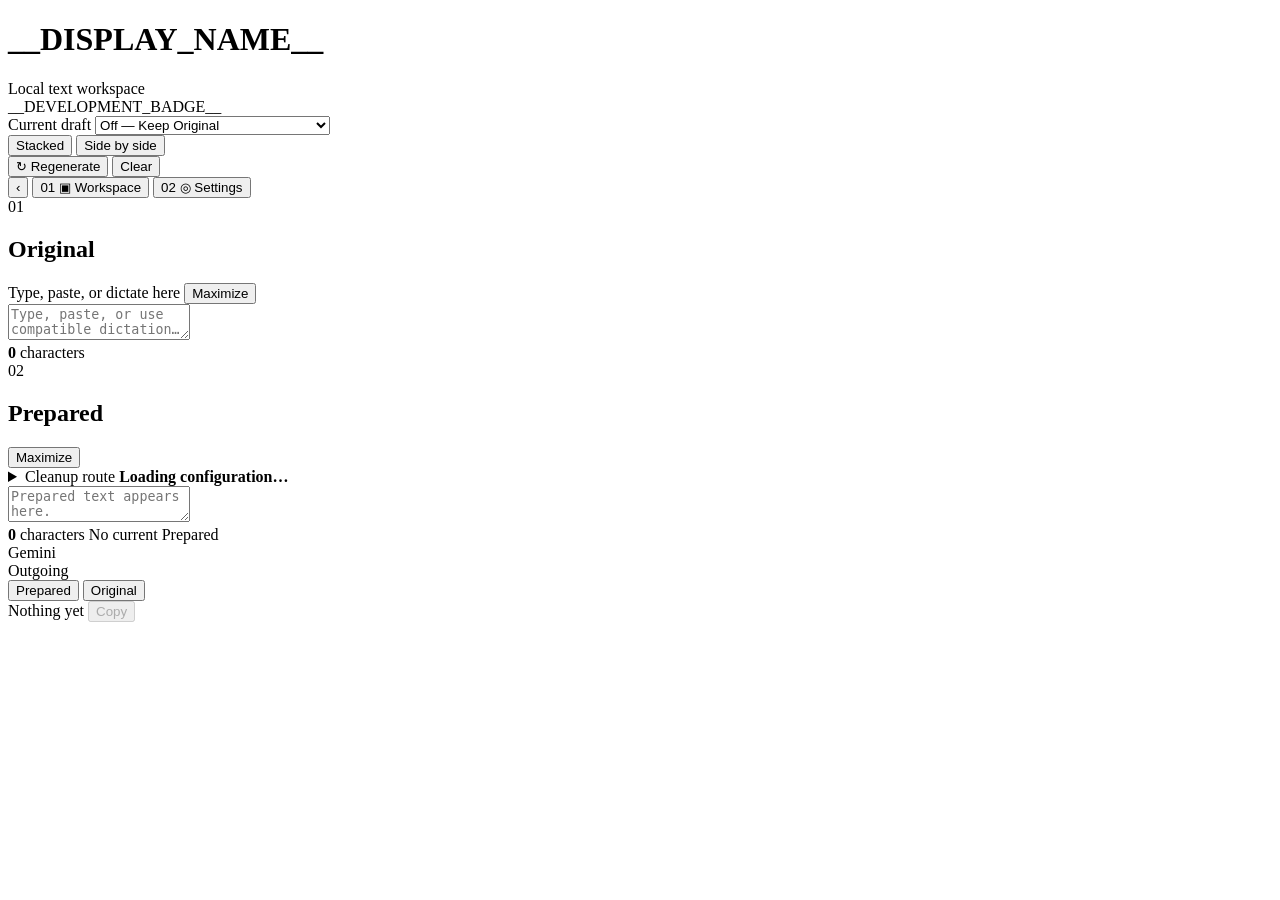
==== src/local_text/static/index.html @ a4e9ae11 "feat(prepared): confirm wording and review selected personal corrections Keep Correct Prepared avail" ====
<!doctype html>
<html lang="en" data-profile="__PROFILE__">
  <head>
    <meta charset="utf-8">
    <meta name="viewport" content="width=device-width, initial-scale=1">
    <meta name="color-scheme" content="light">
    <title>__PAGE_TITLE__</title>
    <link rel="stylesheet" href="/static/app.css?v=__STATIC_VERSION__">
    <script src="/static/app.js?v=__STATIC_VERSION__" defer></script>
  </head>
  <body>
    <div class="page-grain" aria-hidden="true"></div>
    <header class="masthead">
      <div class="brand-lockup">
        <span class="thread-mark" aria-hidden="true"><i></i><i></i><i></i></span>
        <h1>__DISPLAY_NAME__</h1>
        <span class="product-context">Local text workspace</span>
      </div>
      __DEVELOPMENT_BADGE__
    </header>

    <main>
      <section id="workspace-controls" class="control-rail" aria-label="Preparation controls">
        <label class="draft-preparation-control" for="draft-preparation-mode">
          <span>Current draft</span>
          <select id="draft-preparation-mode">
            <option value="off">Off — Keep Original</option>
            <option value="conservative">Conservative — Preserve my words</option>
            <option value="smart">Smart — Repair likely wrong words</option>
          </select>
        </label>
        <div id="smart-mode-disclosure" class="smart-mode-disclosure" hidden>
          <strong>Experimental Smart correction</strong>
          <details>
            <summary>Learn about Smart correction</summary>
            <div>
              <p>Smart attempts to repair likely recognition errors without changing intended meaning.</p>
              <p>Review every proposed repair before using Prepared text.</p>
              <p>Formal evaluation and enrollment are not currently open.</p>
            </div>
          </details>
        </div>
        <div class="layout-controls" role="group" aria-label="Editor layout">
          <button id="layout-stacked" type="button" aria-pressed="true">Stacked</button>
          <button id="layout-side-by-side" type="button" aria-pressed="false">Side by side</button>
        </div>
        <div class="toolbar-actions">
          <button
            id="run-cleanup"
            class="button button-primary"
            type="button"
            aria-keyshortcuts="Meta+Enter Control+Enter"
            title="Regenerate Prepared from Original (⌘↵)"
          >
            <span aria-hidden="true">↻</span> Regenerate
          </button>
          <button id="clear-text" class="button" type="button">Clear</button>
        </div>
      </section>

      <div class="workspace-shell">
        <nav class="utility-rail" aria-label="Workspace sections">
          <button
            id="toggle-sidebar"
            class="utility-rail-collapse"
            type="button"
            aria-label="Collapse navigation"
            aria-expanded="true"
          ><span aria-hidden="true">‹</span></button>
          <button id="nav-workspace" class="utility-rail-item is-active" type="button" aria-current="page">
            <span class="utility-rail-index" aria-hidden="true">01</span>
            <span class="utility-rail-icon" aria-hidden="true">▣</span>
            <span class="utility-rail-label">Workspace</span>
          </button>
          <button id="nav-settings" class="utility-rail-item" type="button">
            <span class="utility-rail-index" aria-hidden="true">02</span>
            <span class="utility-rail-icon" aria-hidden="true">◎</span>
            <span class="utility-rail-label">Settings</span>
          </button>
        </nav>

        <section class="workspace" aria-label="Text cleanup workspace">
          <article class="text-panel original-panel">
            <header class="panel-heading">
              <div class="panel-title">
                <span class="panel-number">01</span>
                <h2>Original</h2>
              </div>
              <span class="panel-note">Type, paste, or dictate here</span>
              <button
                id="maximize-original"
                class="panel-maximize"
                type="button"
                aria-label="Maximize Original pane"
                aria-pressed="false"
              ><span aria-hidden="true">Maximize</span></button>
              <label
                id="smart-task-context-field"
                class="smart-task-context"
                for="smart-task-context"
                hidden
              >
                <span>Task context · this request only</span>
                <input
                  id="smart-task-context"
                  type="text"
                  maxlength="4000"
                  autocomplete="off"
                  placeholder="Optional: what are you writing?"
                >
              </label>
            </header>
            <div class="editor-wrap" id="original-editor-wrap">
              <textarea
                id="original-text"
                aria-label="Original source text"
                autocomplete="off"
                placeholder="Type, paste, or use compatible dictation…"
                spellcheck="false"
              ></textarea>
            </div>
            <footer class="panel-footer original-panel-footer">
              <span><strong id="original-count">0</strong> characters</span>
            </footer>
          </article>

          <div
            id="workspace-resizer"
            class="workspace-resizer"
            role="separator"
            tabindex="0"
            aria-label="Resize Original and Prepared fields"
            aria-orientation="horizontal"
            aria-valuemin="25"
            aria-valuemax="75"
            aria-valuenow="55"
            aria-valuetext="Original 55 percent, Prepared 45 percent"
          >
            <span aria-hidden="true"></span><i aria-hidden="true"></i><span aria-hidden="true"></span>
          </div>

          <article class="text-panel prepared-panel">
            <header class="panel-heading">
              <div class="panel-title">
                <span class="panel-number">02</span>
                <h2>Prepared</h2>
              </div>
              <div class="prepared-heading-actions">
                <div id="cleanup-recovery" class="cleanup-recovery" hidden>
                  <button
                    id="cleanup-status"
                    class="cleanup-status"
                    type="button"
                    aria-haspopup="dialog"
                    aria-controls="error-details-dialog"
                  >Cleanup unavailable</button>
                  <button id="retry-cleanup" class="button button-quiet" type="button">
                    Retry cleanup
                  </button>
                </div>
                <button
                  id="maximize-prepared"
                  class="panel-maximize"
                  type="button"
                  aria-label="Maximize Prepared pane"
                  aria-pressed="false"
                ><span aria-hidden="true">Maximize</span></button>
              </div>
            </header>
            <div class="prepared-body">
              <div id="cleanup-result" class="cleanup-result" hidden>
                <span id="cleanup-result-status" class="cleanup-result-status" hidden></span>
                <details id="cleanup-attempt-details" class="cleanup-attempt-details">
                  <summary>Attempt details</summary>
                  <ol id="cleanup-attempt-list" aria-label="Cleanup attempt details"></ol>
                </details>
              </div>
              <details id="cleanup-disclosure" class="cleanup-disclosure">
                <summary>
                  <span class="cleanup-disclosure-label">Cleanup route</span>
                  <strong id="cleanup-disclosure-summary">Loading configuration…</strong>
                </summary>
                <div class="cleanup-disclosure-detail">
                  <ol id="cleanup-route-list" aria-label="Configured cleanup route order"></ol>
                  <p id="cleanup-processing-disclosure"></p>
                  <p id="cleanup-fallback-disclosure"></p>
                  <p id="cleanup-corpus-disclosure"></p>
                  <p id="cleanup-validation-detail" class="cleanup-validation-detail" hidden></p>
                </div>
              </details>
              <div class="editor-wrap">
                <textarea
                  id="prepared-text"
                  aria-label="Prepared text"
                  autocomplete="off"
                  placeholder="Prepared text appears here."
                  readonly
                  spellcheck="true"
                ></textarea>
              </div>
              <section
                id="smart-repair-review"
                class="smart-repair-review"
                aria-labelledby="smart-repair-review-title"
                hidden
              >
                <header>
                  <div>
                    <span class="eyebrow">Smart inspection</span>
                    <h3 id="smart-repair-review-title">Repair queue</h3>
                  </div>
                  <strong id="smart-repair-summary">0 repairs</strong>
                </header>
                <p id="smart-repair-note" class="smart-repair-note">
                  Select a repair to inspect its corresponding wording and sentence context.
                </p>
                <ol id="smart-repair-list" aria-label="Smart lexical repairs"></ol>
                <div id="smart-repair-selection" class="smart-repair-selection" hidden>
                  <p id="smart-repair-context"></p>
                  <p id="smart-repair-reason"></p>
                </div>
              </section>
            </div>
            <footer class="panel-footer">
              <span><strong id="prepared-count">0</strong> characters</span>
              <span id="prepared-origin" role="status">No current Prepared</span>
              <div class="panel-footer-actions">
                <button id="correct-prepared" class="button button-quiet" type="button"
                  aria-haspopup="dialog" aria-controls="prepared-correction-dialog" hidden disabled>Correct Prepared</button>
              </div>
              <span id="model-label">Gemini</span>
            </footer>
          </article>
        </section>

        <section id="settings-manager" class="settings-manager" aria-labelledby="settings-title" hidden>
          <div class="settings-sheet">
            <header class="setup-heading">
              <div>
                <h2 id="settings-title">Settings</h2>
              </div>
            </header>
            <section class="settings-section correction-settings" aria-labelledby="correction-settings-title">
              <div class="settings-section-heading">
                <div>
                  <h3 id="correction-settings-title">Correction</h3>
                  <p>The saved default applies when the next Original begins. It does not change the active draft.</p>
                </div>
                <label for="default-preparation-mode">
                  Default for future drafts
                  <select id="default-preparation-mode">
                    <option value="off">Off — Keep Original</option>
                    <option value="conservative">Conservative — Preserve my words</option>
                    <option value="smart">Smart — Repair likely wrong words</option>
                  </select>
                </label>
              </div>
              <p id="mode-save-state" class="settings-save-state" role="status" aria-live="polite">
                Loading saved default…
              </p>
            </section>
            <section class="settings-section personal-corrections-settings" aria-labelledby="personal-corrections-title">
              <div class="settings-section-heading">
                <div>
                  <h3 id="personal-corrections-title">Personal corrections</h3>
                  <p>Save terms and misheard aliases for your local profile. This foundation does not yet send them to Smart.</p>
                </div>
                <button id="personal-corrections-toggle" class="button" type="button">Enable Personal corrections</button>
              </div>
              <p id="personal-corrections-state" class="settings-save-state" role="status" aria-live="polite">
                Loading Personal corrections…
              </p>
              <form id="personal-correction-form" class="personal-correction-create" hidden>
                <div class="personal-correction-fields">
                  <label>Intended term
                    <input id="personal-correction-term" required maxlength="200" autocomplete="off">
                  </label>
                  <label>Misheard aliases
                    <textarea id="personal-correction-aliases" required maxlength="1000" placeholder="One per line" aria-describedby="personal-correction-alias-help"></textarea>
                    <small id="personal-correction-alias-help">Enter one or more aliases, one per line.</small>
                  </label>
                  <label>Applicability context <span>Optional</span>
                    <textarea id="personal-correction-context" maxlength="500" placeholder="When should this term apply?"></textarea>
                  </label>
                </div>
                <button class="button button-primary" type="submit">Add correction</button>
              </form>
              <p id="personal-corrections-empty" class="personal-corrections-empty">No corrections saved yet.</p>
              <div id="personal-correction-list" class="personal-correction-list" aria-label="Saved Personal corrections"></div>
            </section>
            <section class="settings-section target-settings" aria-labelledby="targets-title">
              <div class="settings-section-heading">
                <div>
                  <h3 id="targets-title">Targets</h3>
                  <p>Each target has one Raycast command. Raycast and you own its hotkey.</p>
                </div>
              </div>
              <div id="target-list" class="target-grid" role="list" aria-label="Saved targets">
                <div id="target-add-item" class="target-grid-item" role="listitem">
                  <button id="new-target" class="target-add-tile" type="button">
                    <span aria-hidden="true">+</span>
                    <strong>Add target</strong>
                    <small>Choose a common preset or configure one manually.</small>
                  </button>
                </div>
              </div>
            </section>
          </div>

          <dialog id="target-dialog" class="target-dialog" aria-labelledby="target-detail-title">
            <form id="target-detail" class="target-detail-sheet">
              <header class="setup-heading target-detail-heading">
                <div>
                  <span class="eyebrow">Target</span>
                  <h2 id="target-detail-title">Target definition</h2>
                </div>
                <strong id="target-primary-state" class="target-state">Not installed</strong>
                <button id="target-list-back" class="dialog-close" type="button" aria-label="Close target editor">×</button>
              </header>

              <section class="target-section" aria-labelledby="definition-title">
                <div class="target-section-heading">
                  <h3 id="definition-title">Authored definition</h3>
                  <span id="target-save-state" role="status" aria-live="polite">Saved</span>
                </div>
                <label>Common preset
                  <select id="target-preset">
                    <option value="manual">Manual</option>
                    <option value="amp">Amp</option>
                    <option value="iterm">iTerm</option>
                    <option value="supacode">Supacode</option>
                    <option value="vs-code">VS Code</option>
                  </select>
                </label>
                <div class="target-field-grid">
                  <label>Display name
                    <input id="target-display-name" required maxlength="80">
                  </label>
                  <label>Application name
                    <input id="target-application-name" required maxlength="80">
                  </label>
                  <label>Application bundle identifier
                    <input id="target-bundle-id" required maxlength="255" pattern="[A-Za-z0-9][A-Za-z0-9.\-]*\.[A-Za-z0-9.\-]+">
                  </label>
                  <label>Icon
                    <input id="target-icon" required maxlength="16" value="🧵">
                  </label>
                  <label>Send strategy
                    <select id="target-strategy">
                      <option value="synthetic_paste">Synthetic paste with clipboard restoration</option>
                      <option value="iterm_write">iTerm direct multiline write</option>
                    </select>
                  </label>
                </div>
                <p class="field-help">Saving changes only the durable definition. It never changes a Raycast command.</p>
                <button id="save-target" class="button button-primary" type="submit">Save definition</button>
              </section>

              <section class="target-section" aria-labelledby="command-title">
              <div class="target-section-heading">
                <h3 id="command-title">Generated command</h3>
                <span id="target-installation-state">Not installed</span>
              </div>
              <label for="target-preview">Deterministic preview</label>
              <textarea id="target-preview" class="command-preview" readonly aria-label="Generated Raycast command preview"></textarea>
              <p class="field-help">Install uses this exact saved generation. Existing fixed Dev commands remain unchanged.</p>
              <button id="install-target" class="button" type="button">Install command</button>
              </section>

              <section class="target-section" aria-labelledby="readiness-title">
              <h3 id="readiness-title">Application and macOS readiness</h3>
              <dl class="readiness-ledger">
                <dt>Application availability</dt><dd id="target-availability">Not verified</dd>
                <dt>Automation permission</dt><dd id="target-permission">Not verified</dd>
              </dl>
              <p id="target-readiness-action" class="field-help"></p>
              <button id="check-target" class="button button-quiet" type="button">Check again</button>
              </section>

              <section id="target-errors" class="target-errors" aria-label="Target operation errors" aria-live="polite"></section>

              <section class="target-section danger-zone" aria-labelledby="lifecycle-title">
              <h3 id="lifecycle-title">Lifecycle</h3>
              <p id="disable-consequence">Disable removes the recognized Sayloom-owned command and retains this definition. Outgoing is unchanged.</p>
              <div class="target-lifecycle-actions">
                <button id="toggle-target-enabled" class="button" type="button">Disable target</button>
                <button id="remove-target" class="button button-danger" type="button">Remove target</button>
              </div>
              <p class="field-help">Remove deletes the definition and its recognized Sayloom-owned command. It never clears Outgoing.</p>
              </section>
            </form>
          </dialog>
        </section>

      </div>

      <section id="workspace-outgoing" class="outgoing-region" aria-label="Outgoing text state">
        <div class="outgoing-strip">
          <div class="outgoing-summary">
            <span class="outgoing-label">Outgoing</span>
            <div class="outgoing-selector" role="group" aria-label="Outgoing text source">
              <button id="select-prepared" type="button" aria-pressed="false">Prepared</button>
              <button id="select-original" type="button" aria-pressed="true">Original</button>
            </div>
            <span id="outgoing-kind" class="current-outgoing">Nothing yet</span>
            <button id="copy-outgoing" class="button button-quiet" type="button" disabled>Copy</button>
            <span id="copy-outgoing-state" class="visually-hidden" role="status" aria-live="polite"></span>
          </div>
          <div class="outgoing-statuses">
            <button id="publication-state" class="publication-state" type="button" aria-haspopup="dialog" aria-controls="error-details-dialog" disabled hidden>
              <span aria-hidden="true"></span>
              <span role="status" aria-live="polite">State ready</span>
            </button>
          </div>
        </div>
      </section>
    </main>

    <dialog id="prepared-correction-dialog" class="missed-repair-dialog" aria-labelledby="prepared-correction-title">
      <form id="prepared-correction-form" class="missed-repair-sheet">
        <header class="error-sheet-header">
          <div>
            <h2 id="prepared-correction-title">Correct Prepared</h2>
            <p>Edit the current Prepared wording, retaining its formatting. Original stays unchanged. Confirmation runs no processing.</p>
          </div>
        </header>
        <div class="prepared-correction-field">
          <label for="intended-prepared">Intended wording</label>
          <textarea id="intended-prepared" aria-describedby="prepared-correction-state" autocomplete="off" spellcheck="true" maxlength="100000"></textarea>
        </div>
        <label class="prepared-correction-review-option">
          <input id="review-personal-corrections" type="checkbox">
          <span>Also review for Personal Corrections<small>Optional. Review comes after confirmation; nothing is saved until you choose Save selected.</small></span>
        </label>
        <p id="prepared-correction-state" class="missed-repair-review-state" role="status" aria-live="polite"></p>
        <div class="missed-repair-actions">
          <button id="confirm-prepared" class="button button-primary" type="submit">Use as Prepared and select for copying/delivery</button>
          <button id="cancel-prepared-correction" class="button button-quiet" type="button">Cancel</button>
        </div>
      </form>
    </dialog>

    <dialog id="missed-repair-dialog" class="missed-repair-dialog" aria-labelledby="missed-repair-title">
      <form id="missed-repair-form" class="missed-repair-sheet">
        <header class="error-sheet-header">
          <div>
            <h2 id="missed-repair-title">Review Personal Corrections</h2>
            <p>Your corrected Prepared is ready. Choose which replacements to remember for future use; saving or dismissing never changes Prepared.</p>
          </div>
          <button id="close-missed-repair" class="dialog-close" type="button" aria-label="Dismiss Personal correction review">×</button>
        </header>
        <p id="missed-repair-review-state" class="missed-repair-review-state" role="status" aria-live="polite"></p>
        <section id="missed-repair-sentences" class="missed-repair-sentences" aria-label="Saved episode sentences">
          <div class="missed-repair-sentence">
            <div class="missed-repair-field-heading">
              <label for="observed-sentence">Starting sentence</label>
              <button id="retain-observed-sentence" class="button button-quiet" type="button" data-included="true">Remove from saved episode</button>
            </div>
            <textarea id="observed-sentence" aria-label="Starting sentence"></textarea>
            <div class="missed-repair-field-meta">
              <span id="observed-sentence-removed" class="removed-field-state" hidden>Removed — will not be saved</span>
              <span id="observed-sentence-count" class="field-count"></span>
            </div>
          </div>
          <div class="missed-repair-sentence">
            <div class="missed-repair-field-heading">
              <label for="intended-sentence">Intended sentence</label>
              <button id="retain-intended-sentence" class="button button-quiet" type="button" data-included="true">Remove from saved episode</button>
            </div>
            <textarea id="intended-sentence" aria-label="Intended sentence"></textarea>
            <div class="missed-repair-field-meta">
              <span id="intended-sentence-removed" class="removed-field-state" hidden>Removed — will not be saved</span>
              <span id="intended-sentence-count" class="field-count"></span>
            </div>
          </div>
        </section>
        <fieldset id="missed-repair-candidates" class="missed-repair-candidates">
          <legend>Candidate mappings</legend>
          <p>Select any replacements you want to remember. Edit Observed and Intended if needed. With none selected, choose Not now.</p>
          <ol id="missed-repair-candidate-list"></ol>
        </fieldset>
        <section id="missed-repair-context-field" class="missed-repair-context-field">
          <label for="missed-repair-context">Applicability context <span>Optional · remove by leaving blank</span></label>
          <textarea id="missed-repair-context" maxlength="500" aria-label="Applicability context" placeholder="When should this wording apply?"></textarea>
        </section>
        <section id="missed-repair-saved-result" class="missed-repair-saved-result" hidden aria-labelledby="missed-repair-saved-title">
          <h3 id="missed-repair-saved-title">Saved Personal Corrections</h3>
          <ul id="missed-repair-saved-mappings"></ul>
          <p id="missed-repair-saved-context"></p>
        </section>
        <div class="missed-repair-actions">
          <button id="missed-repair-approval" class="button button-primary" type="button" disabled>Save selected</button>
          <button id="dismiss-missed-repair" class="button button-quiet" type="button">Not now</button>
        </div>
      </form>
    </dialog>

    <dialog id="error-details-dialog" class="error-details-dialog" aria-labelledby="error-details-title">
      <div class="error-sheet">
        <header class="error-sheet-header">
          <h2 id="error-details-title">Error details</h2>
          <button id="close-error-details" class="dialog-close" type="button" aria-label="Close error details">×</button>
        </header>
        <dl id="error-details-ledger"></dl>
        <button id="copy-error-details" class="button" type="button">Copy details</button>
      </div>
    </dialog>

  </body>
</html>
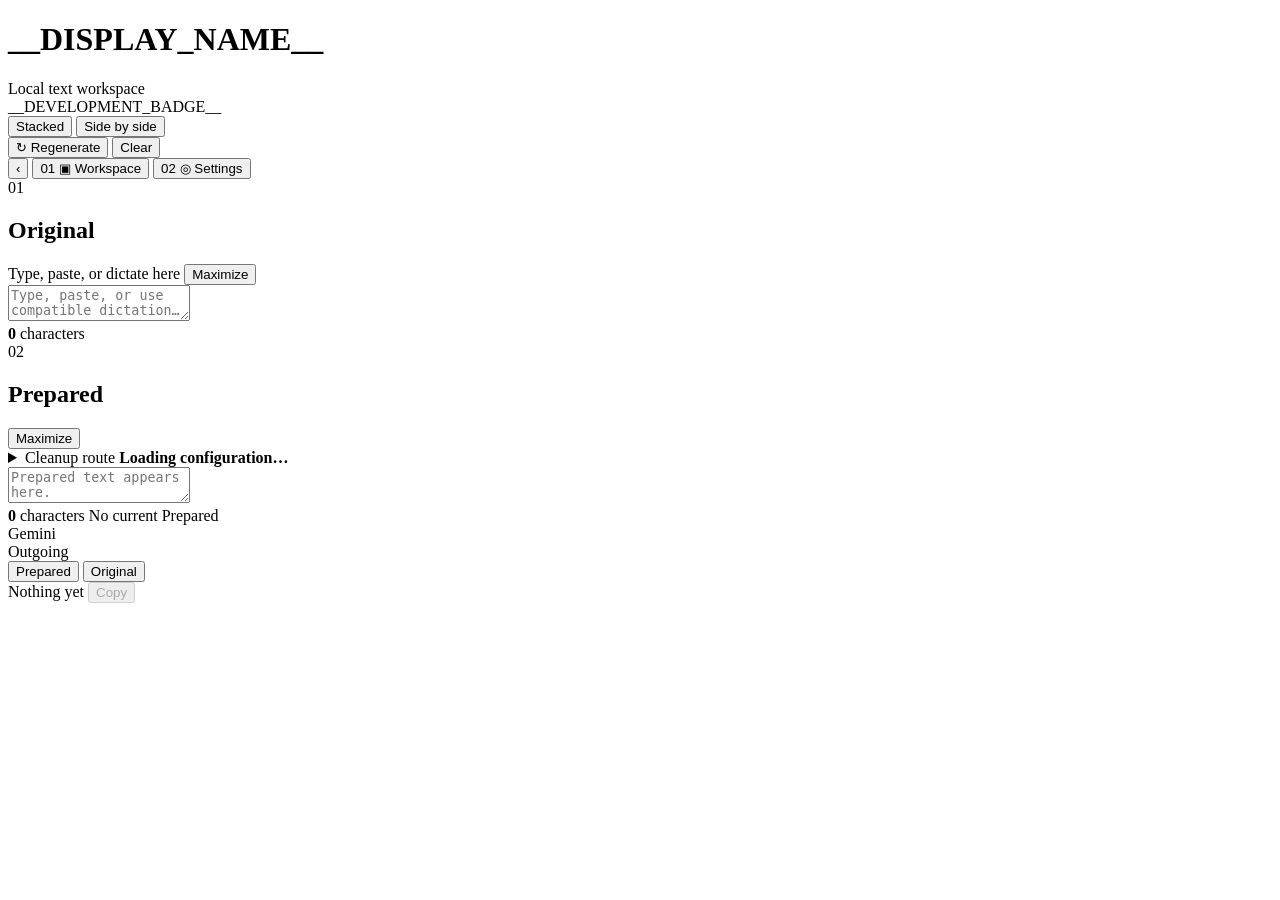
==== commit 657ff029: "feat(workspace): remove Task context and hide mode selectors Remove the Task context field and its c" ====
--- a/src/local_text/static/index.html
+++ b/src/local_text/static/index.html
@@ -21,7 +21,7 @@
 
     <main>
       <section id="workspace-controls" class="control-rail" aria-label="Preparation controls">
-        <label class="draft-preparation-control" for="draft-preparation-mode">
+        <label class="draft-preparation-control" for="draft-preparation-mode" hidden>
           <span>Current draft</span>
           <select id="draft-preparation-mode">
             <option value="off">Off — Keep Original</option>
@@ -36,7 +36,6 @@
             <div>
               <p>Smart attempts to repair likely recognition errors without changing intended meaning.</p>
               <p>Review every proposed repair before using Prepared text.</p>
-              <p>Formal evaluation and enrollment are not currently open.</p>
             </div>
           </details>
         </div>
@@ -94,21 +93,6 @@
                 aria-label="Maximize Original pane"
                 aria-pressed="false"
               ><span aria-hidden="true">Maximize</span></button>
-              <label
-                id="smart-task-context-field"
-                class="smart-task-context"
-                for="smart-task-context"
-                hidden
-              >
-                <span>Task context · this request only</span>
-                <input
-                  id="smart-task-context"
-                  type="text"
-                  maxlength="4000"
-                  autocomplete="off"
-                  placeholder="Optional: what are you writing?"
-                >
-              </label>
             </header>
             <div class="editor-wrap" id="original-editor-wrap">
               <textarea
@@ -240,7 +224,7 @@
                 <h2 id="settings-title">Settings</h2>
               </div>
             </header>
-            <section class="settings-section correction-settings" aria-labelledby="correction-settings-title">
+            <section class="settings-section correction-settings" aria-labelledby="correction-settings-title" hidden>
               <div class="settings-section-heading">
                 <div>
                   <h3 id="correction-settings-title">Correction</h3>
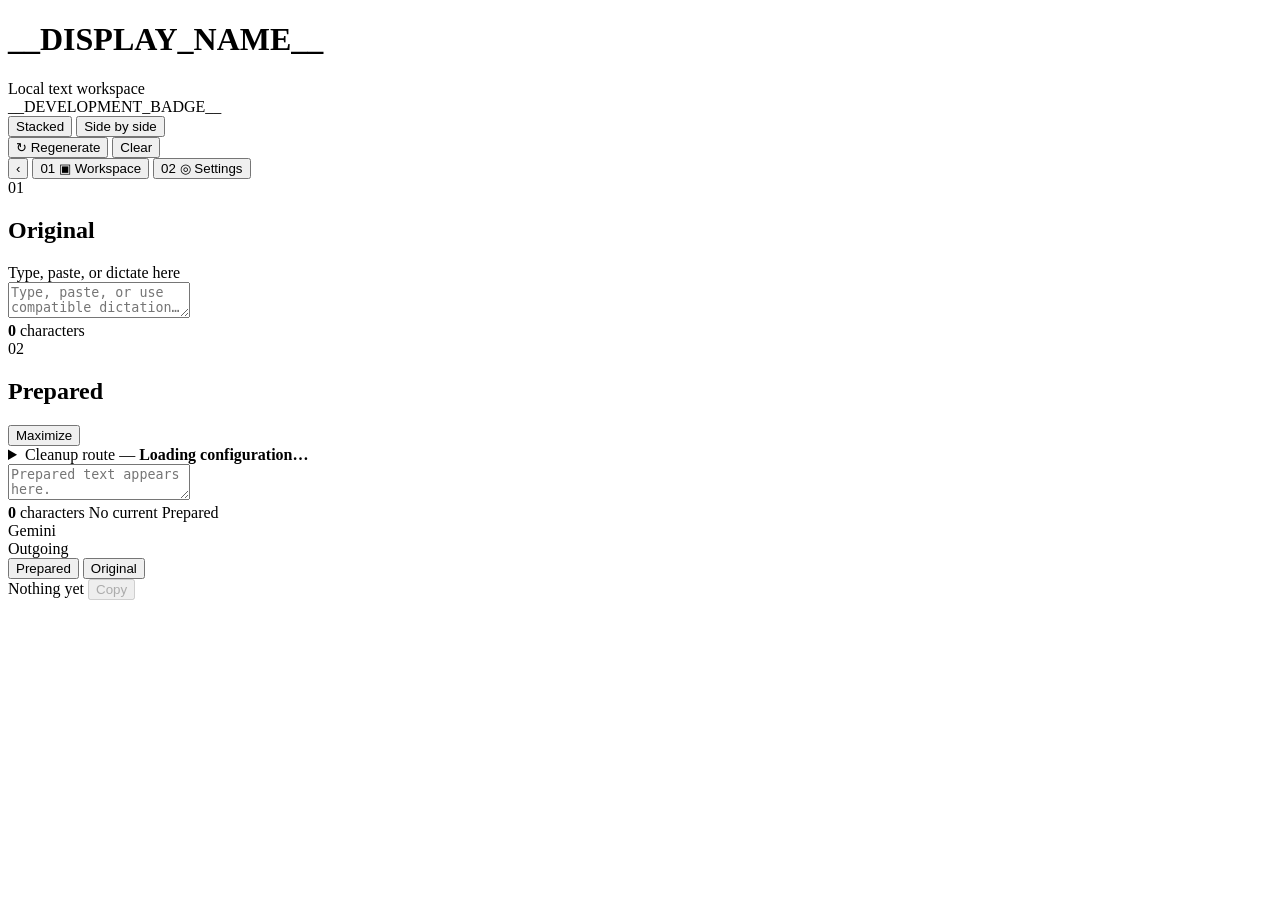
==== commit 797d97ef: "fix(workspace): simplify controls and combine cleanup disclosures Keep cleanup attempts and the conf" ====
--- a/src/local_text/static/index.html
+++ b/src/local_text/static/index.html
@@ -29,16 +29,6 @@
             <option value="smart">Smart — Repair likely wrong words</option>
           </select>
         </label>
-        <div id="smart-mode-disclosure" class="smart-mode-disclosure" hidden>
-          <strong>Experimental Smart correction</strong>
-          <details>
-            <summary>Learn about Smart correction</summary>
-            <div>
-              <p>Smart attempts to repair likely recognition errors without changing intended meaning.</p>
-              <p>Review every proposed repair before using Prepared text.</p>
-            </div>
-          </details>
-        </div>
         <div class="layout-controls" role="group" aria-label="Editor layout">
           <button id="layout-stacked" type="button" aria-pressed="true">Stacked</button>
           <button id="layout-side-by-side" type="button" aria-pressed="false">Side by side</button>
@@ -86,13 +76,6 @@
                 <h2>Original</h2>
               </div>
               <span class="panel-note">Type, paste, or dictate here</span>
-              <button
-                id="maximize-original"
-                class="panel-maximize"
-                type="button"
-                aria-label="Maximize Original pane"
-                aria-pressed="false"
-              ><span aria-hidden="true">Maximize</span></button>
             </header>
             <div class="editor-wrap" id="original-editor-wrap">
               <textarea
@@ -152,26 +135,29 @@
               </div>
             </header>
             <div class="prepared-body">
-              <div id="cleanup-result" class="cleanup-result" hidden>
-                <span id="cleanup-result-status" class="cleanup-result-status" hidden></span>
-                <details id="cleanup-attempt-details" class="cleanup-attempt-details">
-                  <summary>Attempt details</summary>
-                  <ol id="cleanup-attempt-list" aria-label="Cleanup attempt details"></ol>
+              <div class="cleanup-metadata">
+                <div id="cleanup-result" class="cleanup-result" hidden>
+                  <details id="cleanup-attempt-details" class="cleanup-attempt-details">
+                    <summary>Attempt details</summary>
+                    <ol id="cleanup-attempt-list" aria-label="Cleanup attempt details"></ol>
+                  </details>
+                  <span id="cleanup-result-status" class="cleanup-result-status" hidden></span>
+                </div>
+                <details id="cleanup-disclosure" class="cleanup-disclosure">
+                  <summary>
+                    <span class="cleanup-disclosure-label">Cleanup route</span>
+                    <span aria-hidden="true">—</span>
+                    <strong id="cleanup-disclosure-summary">Loading configuration…</strong>
+                  </summary>
+                  <div class="cleanup-disclosure-detail">
+                    <ol id="cleanup-route-list" aria-label="Configured cleanup route order"></ol>
+                    <p id="cleanup-processing-disclosure"></p>
+                    <p id="cleanup-fallback-disclosure"></p>
+                    <p id="cleanup-corpus-disclosure"></p>
+                    <p id="cleanup-validation-detail" class="cleanup-validation-detail" hidden></p>
+                  </div>
                 </details>
               </div>
-              <details id="cleanup-disclosure" class="cleanup-disclosure">
-                <summary>
-                  <span class="cleanup-disclosure-label">Cleanup route</span>
-                  <strong id="cleanup-disclosure-summary">Loading configuration…</strong>
-                </summary>
-                <div class="cleanup-disclosure-detail">
-                  <ol id="cleanup-route-list" aria-label="Configured cleanup route order"></ol>
-                  <p id="cleanup-processing-disclosure"></p>
-                  <p id="cleanup-fallback-disclosure"></p>
-                  <p id="cleanup-corpus-disclosure"></p>
-                  <p id="cleanup-validation-detail" class="cleanup-validation-detail" hidden></p>
-                </div>
-              </details>
               <div class="editor-wrap">
                 <textarea
                   id="prepared-text"
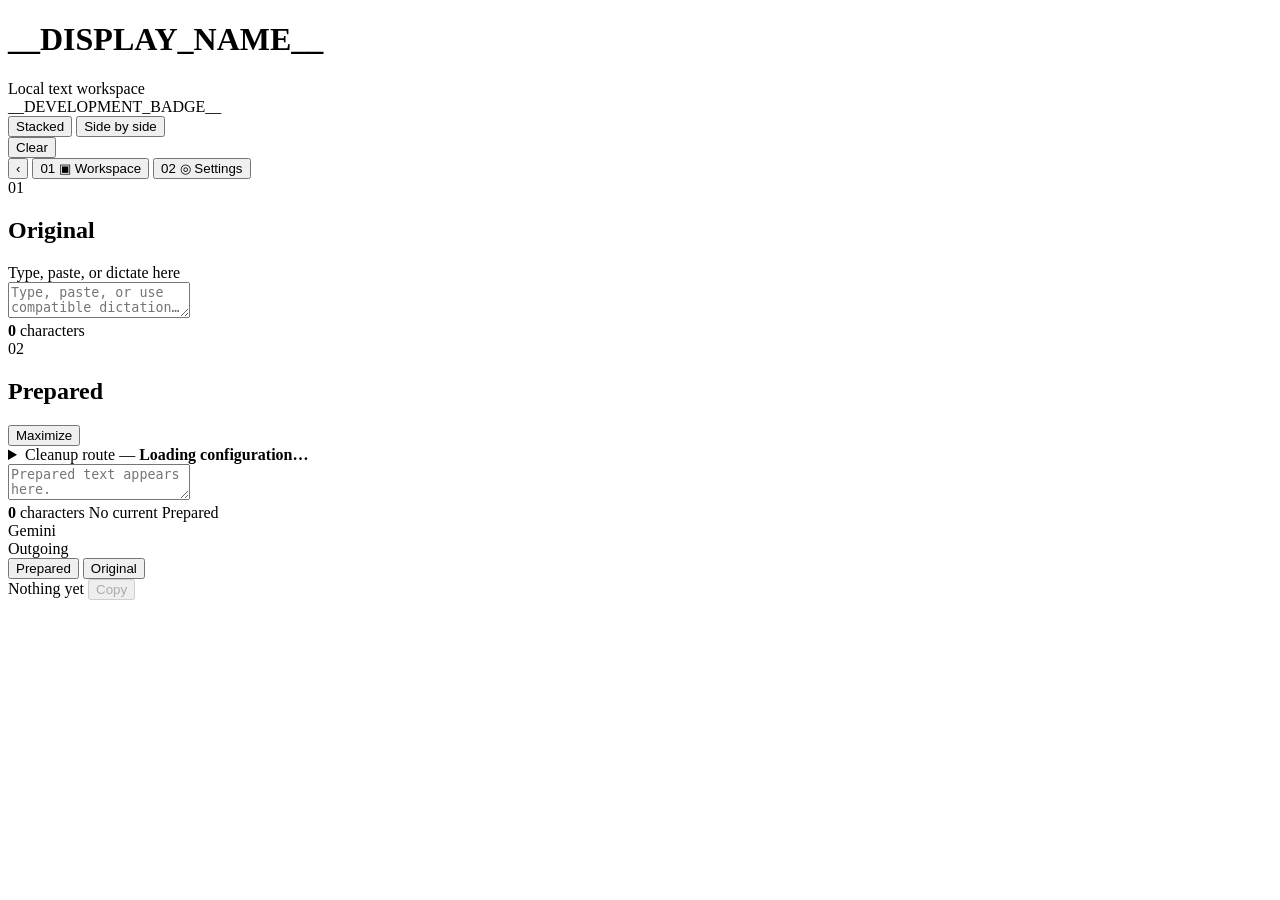
==== commit 4520b158: "feat(inspection): supply findings with safe lifecycle and undo Carry bounded findings through normal" ====
--- a/src/local_text/static/index.html
+++ b/src/local_text/static/index.html
@@ -34,15 +34,6 @@
           <button id="layout-side-by-side" type="button" aria-pressed="false">Side by side</button>
         </div>
         <div class="toolbar-actions">
-          <button
-            id="run-cleanup"
-            class="button button-primary"
-            type="button"
-            aria-keyshortcuts="Meta+Enter Control+Enter"
-            title="Regenerate Prepared from Original (⌘↵)"
-          >
-            <span aria-hidden="true">↻</span> Regenerate
-          </button>
           <button id="clear-text" class="button" type="button">Clear</button>
         </div>
       </section>
@@ -88,6 +79,17 @@
             </div>
             <footer class="panel-footer original-panel-footer">
               <span><strong id="original-count">0</strong> characters</span>
+              <div class="panel-footer-actions original-retry">
+                <span id="retry-cleanup-state" role="status"></span>
+                <button
+                  id="retry-cleanup"
+                  class="button button-quiet"
+                  type="button"
+                  aria-keyshortcuts="Meta+Enter Control+Enter"
+                  title="Retry failed preparation (⌘↵)"
+                  hidden
+                >Retry</button>
+              </div>
             </footer>
           </article>
 
@@ -121,9 +123,6 @@
                     aria-haspopup="dialog"
                     aria-controls="error-details-dialog"
                   >Cleanup unavailable</button>
-                  <button id="retry-cleanup" class="button button-quiet" type="button">
-                    Retry cleanup
-                  </button>
                 </div>
                 <button
                   id="maximize-prepared"
@@ -159,9 +158,11 @@
                 </details>
               </div>
               <div class="editor-wrap">
+                <div id="prepared-highlights" class="prepared-highlights" aria-hidden="true" hidden></div>
                 <textarea
                   id="prepared-text"
                   aria-label="Prepared text"
+                  aria-describedby="prepared-inspection-status"
                   autocomplete="off"
                   placeholder="Prepared text appears here."
                   readonly
@@ -176,24 +177,20 @@
               >
                 <header>
                   <div>
-                    <span class="eyebrow">Smart inspection</span>
-                    <h3 id="smart-repair-review-title">Repair queue</h3>
+                    <h3 id="smart-repair-review-title">Inspection</h3>
                   </div>
                   <strong id="smart-repair-summary">0 repairs</strong>
                 </header>
                 <p id="smart-repair-note" class="smart-repair-note">
-                  Select a repair to inspect its corresponding wording and sentence context.
+                  Select wording or an entry. Edit Original; Keep dismisses a finding.
                 </p>
-                <ol id="smart-repair-list" aria-label="Smart lexical repairs"></ol>
-                <div id="smart-repair-selection" class="smart-repair-selection" hidden>
-                  <p id="smart-repair-context"></p>
-                  <p id="smart-repair-reason"></p>
-                </div>
+                <ol id="smart-repair-list" aria-label="Findings and applied repairs"></ol>
               </section>
             </div>
             <footer class="panel-footer">
               <span><strong id="prepared-count">0</strong> characters</span>
               <span id="prepared-origin" role="status">No current Prepared</span>
+              <span id="prepared-inspection-status" class="visually-hidden" role="status"></span>
               <div class="panel-footer-actions">
                 <button id="correct-prepared" class="button button-quiet" type="button"
                   aria-haspopup="dialog" aria-controls="prepared-correction-dialog" hidden disabled>Correct Prepared</button>
